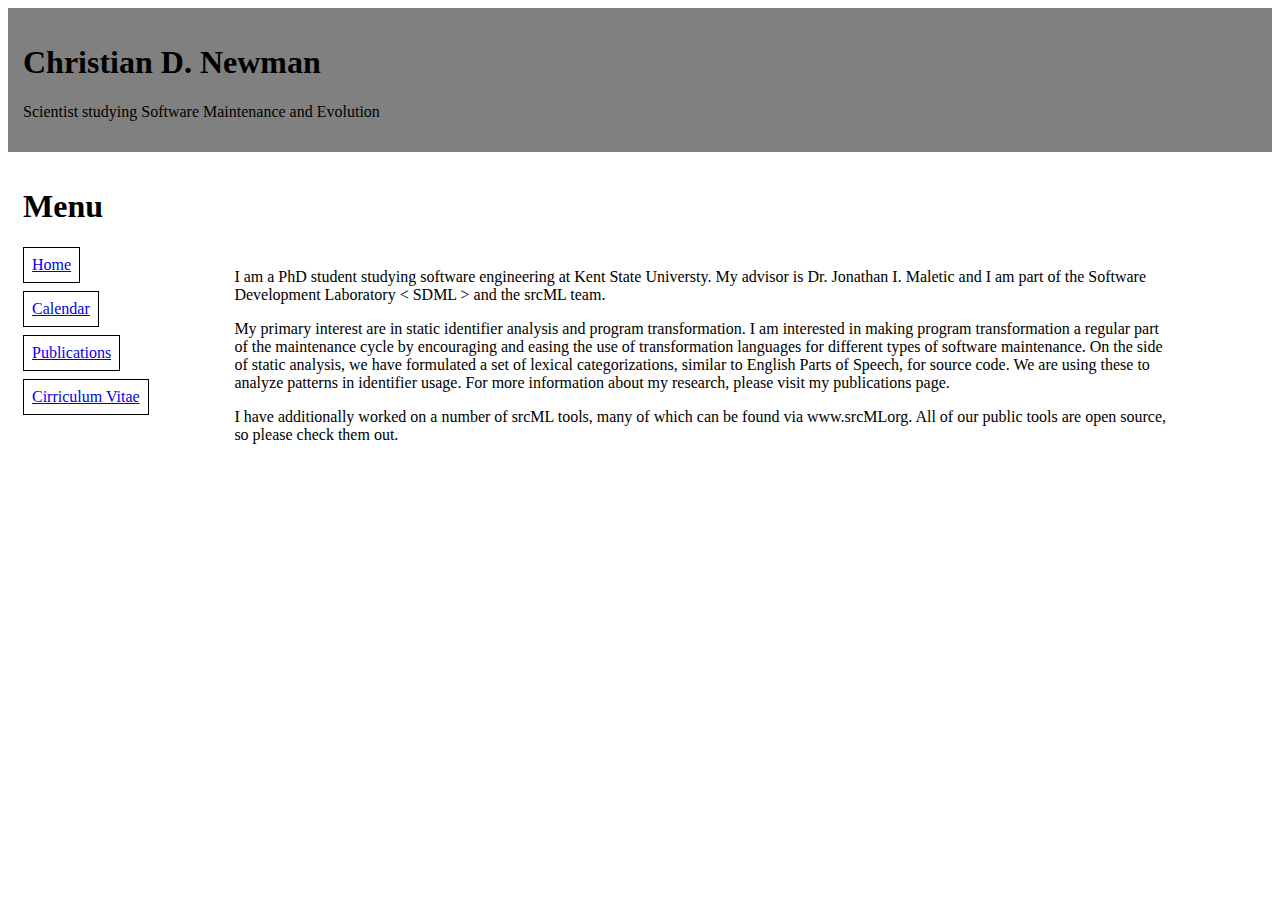
==== webpage/index.html @ 29208294 "Add files via upload" ====
<!DOCTYPE html>
<html>
<head>
	<title>Christian D. Newman</title>
	<link rel="stylesheet" type="text/css" href="personalpage.css">
</head>
<body>

<div class="header">
  <h1>Christian D. Newman</h1>
  <p>Scientist studying Software Maintenance and Evolution</p>
</div>
<div class="column menu">
  <h1>Menu</h1>
    <ul>
      <li><a href="http://www.cs.kent.edu/~cnewman/index.html"> Home </a></li>
      <li><a href="http://www.cs.kent.edu/~cnewman/calendar.html"> Calendar </a></li>
      <li><a href="http://www.cs.kent.edu/~cnewman/publications.html">Publications</a></li>
      <li><a href="https://github.com/cnewman/Public_Information/blob/master/CV.pdf">Cirriculum Vitae</a></li>
    </ul>
</div>

  <div class="column content">
    <p>I am a PhD student studying software engineering at Kent State Universty. My advisor is Dr. Jonathan I. Maletic and I am part of the Software Development Laboratory < SDML > and the srcML team.</p> 

    <p>My primary interest are in static identifier analysis and program transformation. I am interested in making program transformation a regular part of the maintenance cycle by encouraging and easing the use of transformation languages for different types of software maintenance. On the side of static analysis, we have formulated a set of lexical categorizations, similar to English Parts of Speech, for source code. We are using these to analyze patterns in identifier usage. For more information about my research, please visit my publications page. </p>

    <p>I have additionally worked on a number of srcML tools, many of which can be found via www.srcMLorg. All of our public tools are open source, so please check them out.</p>
  </div>

</body>
</html>
---- webpage/personalpage.css ----
* {
    box-sizing: border-box;
}
body{
   min-width:1000px; // suppose you want minimun width of 1000px
   _width: expression( document.body.clientWidth > 1000 ? "1000px" : "auto" ); 
}
#calendar {
	width: 1366px;
	height: 768px;
	display: block;
	margin: auto;
}
.header, .footer {
    background-color: grey;
    color: black;
    padding: 15px;
}
.column {
    float: left;
    min-width: auto;
    padding: 15px;
}
.menu {
    width: 10%;
    display: inline-block;
}
.content {
    padding: 100px;
    width: 90%;
}
.menu ul {
    list-style-type: none;
    margin: 0;
    padding: 0;
    display: inline-block;
}
.menu li {
    padding: 8px;
    margin-bottom: 8px;
    border: 1px solid black;
    color: black;
    white-space:nowrap;
	display: inline-block;
}
.menu li:hover {
    background-color: #ff8100;
}
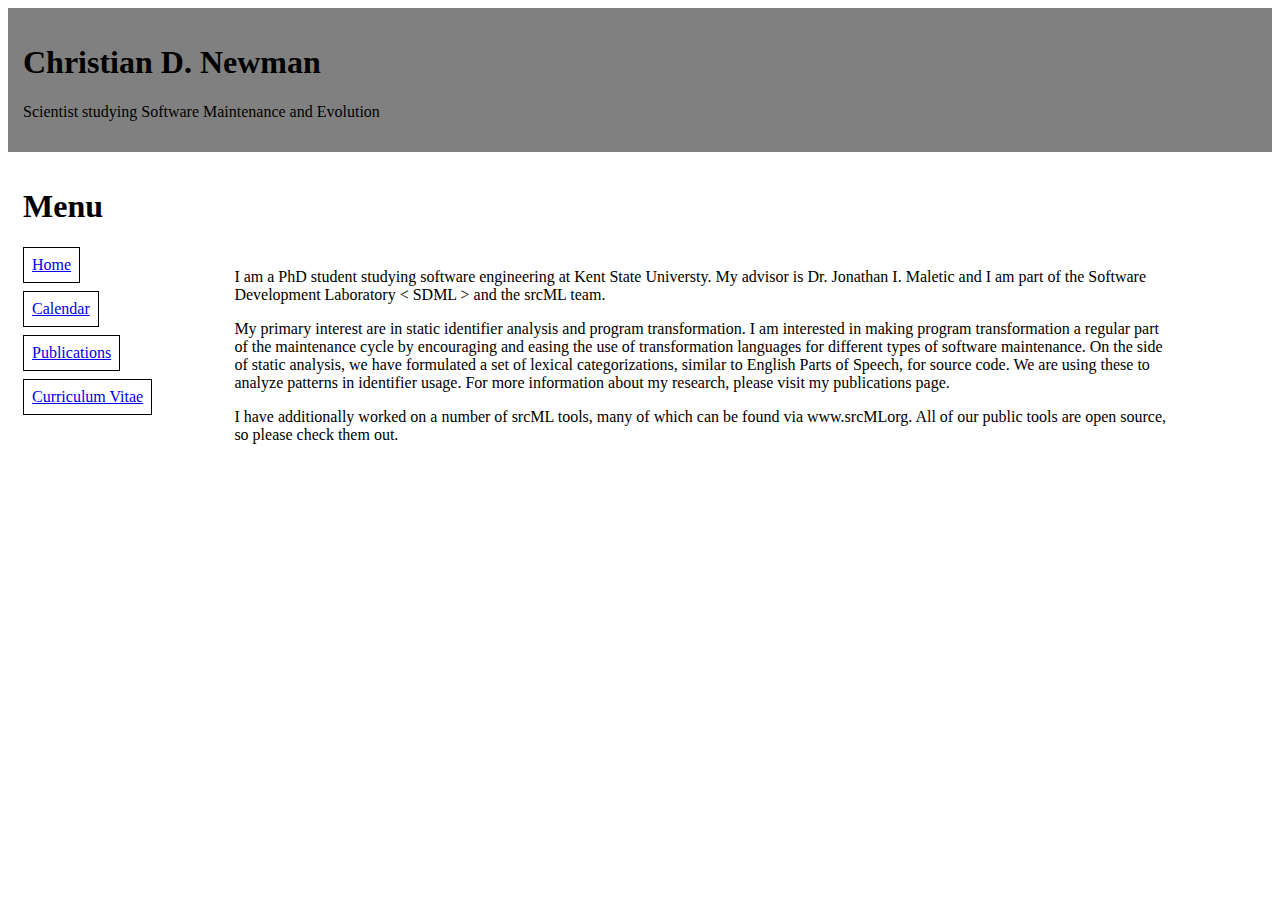
==== commit c7c86005: "Typo" ====
--- a/webpage/index.html
+++ b/webpage/index.html
@@ -16,7 +16,7 @@
       <li><a href="http://www.cs.kent.edu/~cnewman/index.html"> Home </a></li>
       <li><a href="http://www.cs.kent.edu/~cnewman/calendar.html"> Calendar </a></li>
       <li><a href="http://www.cs.kent.edu/~cnewman/publications.html">Publications</a></li>
-      <li><a href="https://github.com/cnewman/Public_Information/blob/master/CV.pdf">Cirriculum Vitae</a></li>
+      <li><a href="https://github.com/cnewman/Public_Information/blob/master/CV.pdf">Curriculum Vitae</a></li>
     </ul>
 </div>
 
